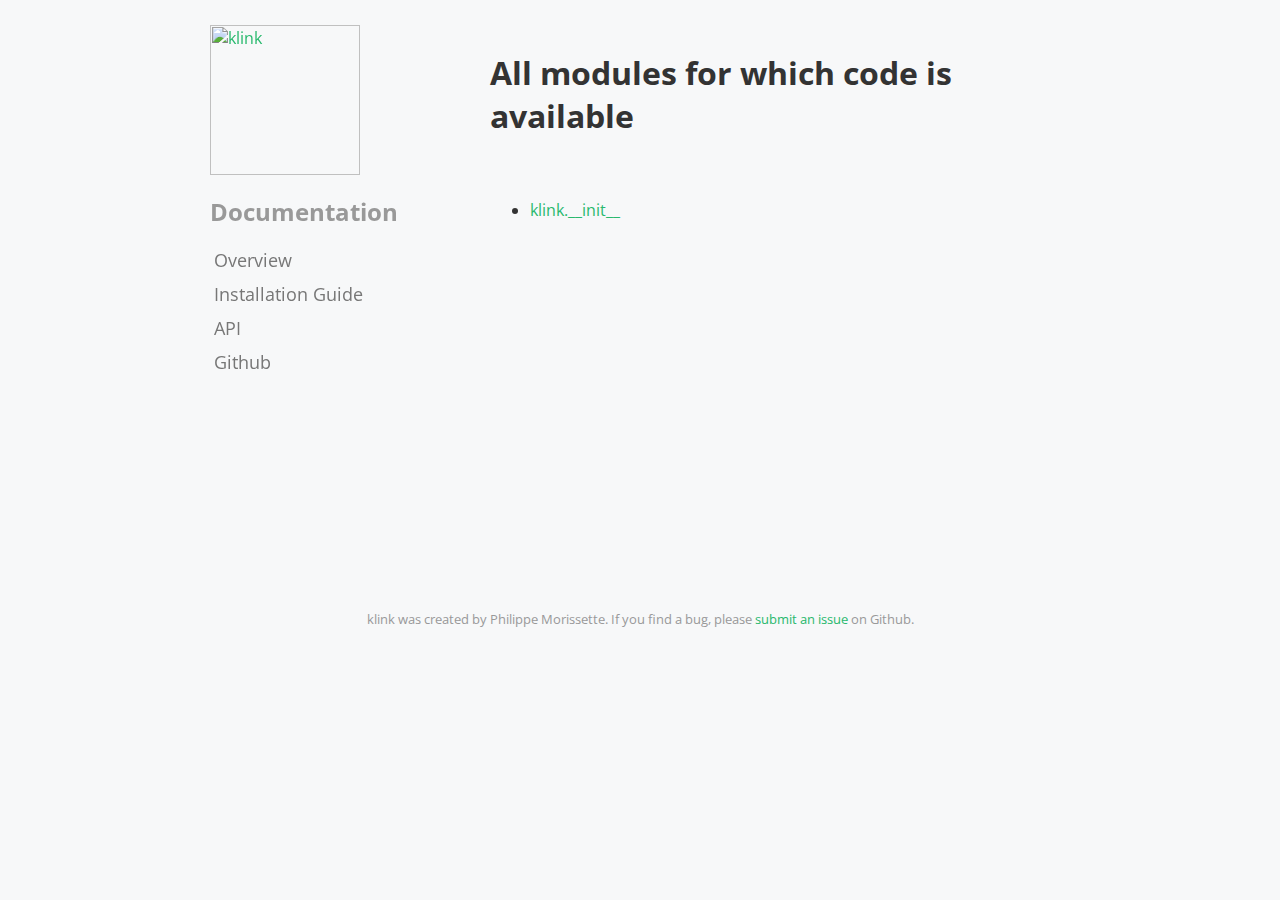
==== _modules/index.html @ 425c5a05 "auto-updating docs" ====
<!DOCTYPE html PUBLIC "-//W3C//DTD XHTML 1.0 Transitional//EN"
  "http://www.w3.org/TR/xhtml1/DTD/xhtml1-transitional.dtd">


<html xmlns="http://www.w3.org/1999/xhtml">
  <head>
    <meta http-equiv="Content-Type" content="text/html; charset=utf-8" />
    
    <title>Overview: module code &mdash; klink 0.1 documentation</title>
    
    <link rel="stylesheet" href="../_static/css/klink.css" type="text/css" />
    <link rel="stylesheet" href="../_static/pygments.css" type="text/css" />
    
    <script type="text/javascript">
      var DOCUMENTATION_OPTIONS = {
        URL_ROOT:    '../',
        VERSION:     '0.1',
        COLLAPSE_INDEX: false,
        FILE_SUFFIX: '.html',
        HAS_SOURCE:  true
      };
    </script>
    <script type="text/javascript" src="../_static/jquery.js"></script>
    <script type="text/javascript" src="../_static/underscore.js"></script>
    <script type="text/javascript" src="../_static/doctools.js"></script>
    <link rel="top" title="klink 0.1 documentation" href="../index.html" />
         
        <meta name="viewport" content="width=device-width, initial-scale=0.9, maximum-scale=0.9">
        
        <link href='http://fonts.googleapis.com/css?family=Open+Sans:300,400,700' rel='stylesheet' type='text/css'>
    
  </head>
  <body>  

    <div class="document">
      <div class="documentwrapper">
        <div class="bodywrapper">
          <div class="body">
            
  <h1>All modules for which code is available</h1>
<ul><li><a href="klink/__init__.html">klink.__init__</a></li>
</ul>

          </div>
        </div>
      </div>
        <aside>

            
            <a href="../index.html" id="logo" title=klink><img class="logo" src="../_static/logo.png" width="150px" height="150px" title=klink /></a>
            
            
            <h2>Documentation</h2>
            <ul>
<li class="toctree-l1"><a class="reference internal" href="../index.html">Overview</a></li>
<li class="toctree-l1"><a class="reference internal" href="../install.html">Installation Guide</a></li>
<li class="toctree-l1"><a class="reference internal" href="../klink.html">API</a></li>
</ul>


            
            <ul>
                <li><a href="https://github.com/pmorissette/klink">Github</a></li>
            </ul>
            
<div id="searchbox" style="display: none">
  <h3>Quick search</h3>
    <form class="search" action="../search.html" method="get">
      <input type="text" name="q" />
      <input type="submit" value="Go" />
      <input type="hidden" name="check_keywords" value="yes" />
      <input type="hidden" name="area" value="default" />
    </form>
    <p class="searchtip" style="font-size: 90%">
    Enter search terms or a module, class or function name.
    </p>
</div>
<script type="text/javascript">$('#searchbox').show(0);</script>
        </aside>
    
      <div class="clearer"></div>
    </div>
        <div class="footer">
            klink was created by Philippe Morissette. If you find a bug, please <a href="https://github.com/pmorissette/klink/issues/new" title="Open a new issue on Github">submit an issue</a> on Github.
        </div>

        
  </body>
</html>
---- _static/css/klink.css ----
article,aside,details,figcaption,figure,footer,header,hgroup,main,nav,section,summary{display:block}audio,canvas,video{display:inline-block}audio:not([controls]){display:none;height:0}[hidden]{display:none}html{font-family:sans-serif;-ms-text-size-adjust:100%;-webkit-text-size-adjust:100%}body{margin:0}a:focus{outline:thin dotted}a:active,a:hover{outline:0}h1{font-size:2em;margin:.67em 0}abbr[title]{border-bottom:1px dotted}b,strong{font-weight:700}dfn{font-style:italic}hr{-moz-box-sizing:content-box;box-sizing:content-box;height:0}mark{background:#ff0;color:#000}code,kbd,pre,samp{font-family:monospace,serif;font-size:1em}pre{white-space:pre-wrap}q{quotes:"\201C" "\201D" "\2018" "\2019"}small{font-size:80%}sub,sup{font-size:75%;line-height:0;position:relative;vertical-align:baseline}sup{top:-.5em}sub{bottom:-.25em}img{border:0}svg:not(:root){overflow:hidden}figure{margin:0}fieldset{border:1px solid silver;margin:0 2px;padding:.35em .625em .75em}legend{border:0;padding:0}button,input,select,textarea{font-family:inherit;font-size:100%;margin:0}button,input{line-height:normal}button,select{text-transform:none}button,html input[type=button],input[type=reset],input[type=submit]{-webkit-appearance:button;cursor:pointer}button[disabled],html input[disabled]{cursor:default}input[type=checkbox],input[type=radio]{box-sizing:border-box;padding:0}input[type=search]{-webkit-appearance:textfield;-moz-box-sizing:content-box;-webkit-box-sizing:content-box;box-sizing:content-box}input[type=search]::-webkit-search-cancel-button,input[type=search]::-webkit-search-decoration{-webkit-appearance:none}button::-moz-focus-inner,input::-moz-focus-inner{border:0;padding:0}textarea{overflow:auto;vertical-align:top}table{border-collapse:collapse;border-spacing:0}body{font-family:"Open Sans","Helvetica Neue",sans-serif;font-weight:400;color:#333;background:#f7f8f9}h1{padding-bottom:40px}a:link,a:visited{color:#29b96e;text-decoration:none}a:hover,a:active{text-decoration:underline}*>a.headerlink{display:none}dd{color:#999;font-weight:400}dl.function>dt,dl.class>dt,dl.method>dt{color:#333;font-weight:700}input{background:0 0;border:1px solid #999;-webkit-border-radius:3px;-moz-border-radius:3px;border-radius:3px;padding:2px 5px;color:#777;outline:0}input:focus{background:#fff}aside{position:fixed;top:25px;width:240px;color:#999;padding-left:20px}aside>ul{list-style:none;margin:0 4px;padding:0}aside>ul>li{margin-bottom:10px;font-size:18px;color:#777}aside>ul>li a:link,aside>ul>li a:visited{color:#777}aside>ul>li ul{margin:10px 0 0;padding-left:30px;font-size:16px}aside input[type=submit]{display:none}aside input[type=text]{width:85%}li.toctree-l1.current{font-weight:700}li.toctree-l2{font-weight:400}span.viewcode-link{display:block;position:absolute;right:0;font-size:.8em;color:#29b96e}div.document{max-width:900px;margin:20px auto;position:relative;min-height:550px}div.documentwrapper{margin-left:280px;padding:0 0 0 20px}div.body{padding-top:10px}div.footer{font-size:.8em;text-align:center;margin:40px 0;color:#999}div.code{background:#fff;border:1px solid #e3e3e3;padding:2px 10px;-webkit-border-radius:10px;-moz-border-radius:10px;border-radius:10px;max-width:90%;margin:20px auto;font-size:.9em;padding:0 10px}div.highlight{background:#fff}div.highlight-python{font-size:.9em}img.align-center{display:block;margin:0 auto;padding:15px 0}img.pynb{background:#fff;padding:20px;display:block;margin:20px auto;max-width:85%}@media (max-width:800px){div.documentwrapper{padding-top:200px;margin:0 10px}h1,.section{margin:0!important}aside{position:static;width:100%;margin:5px 20px;padding:5px}#logo{position:absolute;top:0;left:50%;margin-left:-75px}}
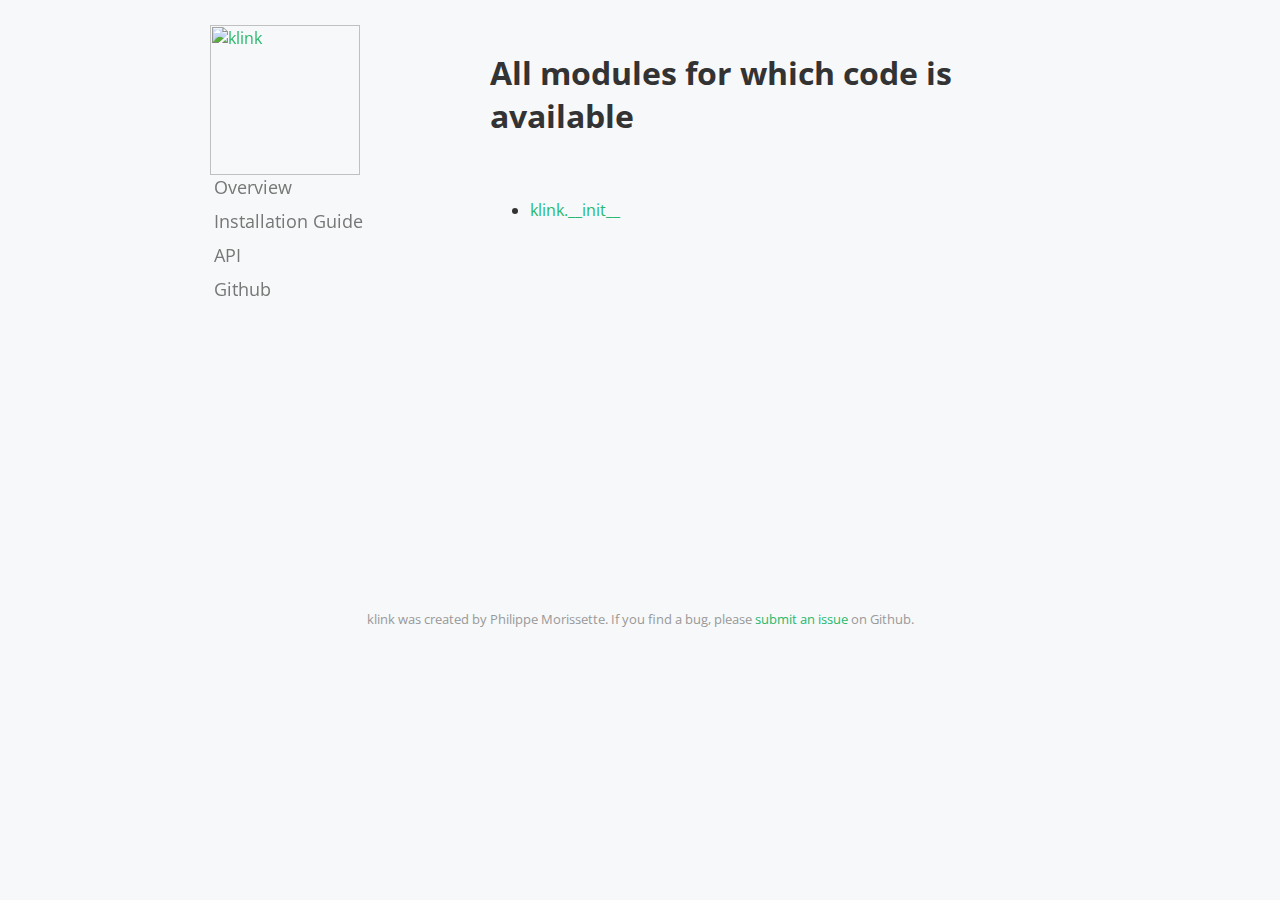
==== commit c64b216c: "auto-updating docs" ====
--- a/_modules/index.html
+++ b/_modules/index.html
@@ -24,11 +24,15 @@
     <script type="text/javascript" src="../_static/jquery.js"></script>
     <script type="text/javascript" src="../_static/underscore.js"></script>
     <script type="text/javascript" src="../_static/doctools.js"></script>
+    <link rel="shortcut icon" href="../_static/favicon.ico"/>
     <link rel="top" title="klink 0.1 documentation" href="../index.html" />
          
         <meta name="viewport" content="width=device-width, initial-scale=0.9, maximum-scale=0.9">
         
+            <link rel="shortcut icon" href="../_static/favicon.ico">
+        
         <link href='http://fonts.googleapis.com/css?family=Open+Sans:300,400,700' rel='stylesheet' type='text/css'>
+        <link href='http://fonts.googleapis.com/css?family=Inconsolata:400,500,700' rel='stylesheet' type='text/css'>
     
   </head>
   <body>  
@@ -51,7 +55,6 @@
             <a href="../index.html" id="logo" title=klink><img class="logo" src="../_static/logo.png" width="150px" height="150px" title=klink /></a>
             
             
-            <h2>Documentation</h2>
             <ul>
 <li class="toctree-l1"><a class="reference internal" href="../index.html">Overview</a></li>
 <li class="toctree-l1"><a class="reference internal" href="../install.html">Installation Guide</a></li>
